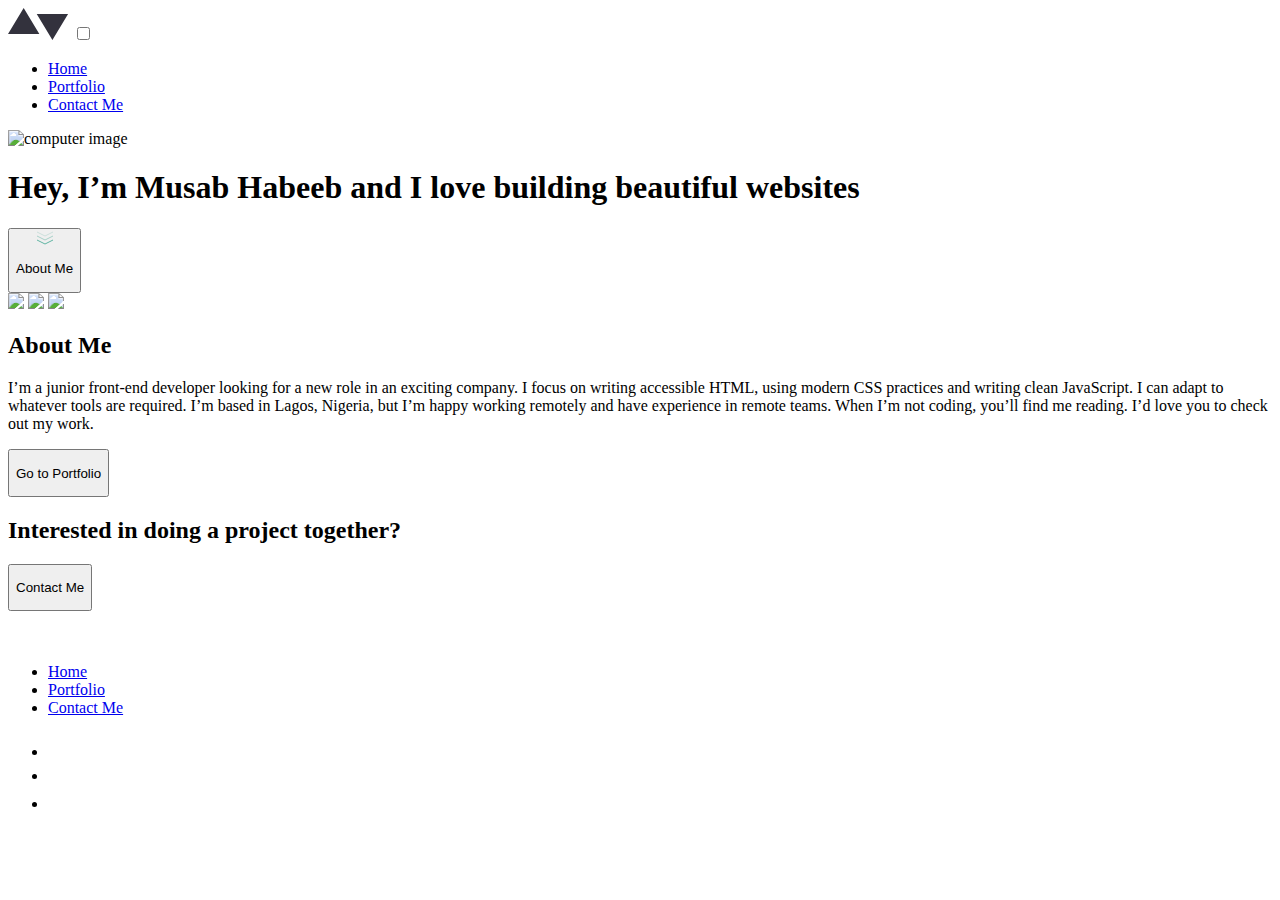
==== index.html @ 769fa2d2 "Add files via upload" ====
<!DOCTYPE html>
<html lang="en">

<head>
  <meta charset="UTF-8">
  <meta name="viewport" content="width=device-width, initial-scale=1.0">
  <link rel="stylesheet" type="text/css" href="./style.css">
  <link rel="icon" type="image/png" sizes="32x32" href="./images/favicon-32x32.png">


  <title>Musab Habeeb | Webpage Portfolio</title>
</head>


<body class="page">


  <header class="header">
    <a href="./index.html"><svg class="logo logo_place_header" xmlns="http://www.w3.org/2000/svg" width="61"
        height="32">
        <path fill="#33323D" fill-rule="evenodd"
          d="M60.082 5.878L44.408 32 28.735 5.878h31.347zM15.673 0l15.674 26.122H0L15.673 0z" />
      </svg></a>
    <input class="header__menu-btn" type="checkbox" id="header__menu-btn" />
    <label class="header__menu-icon" for="header__menu-btn"><span class="navicon"></span></label>
    <ul class="menu">
      <li class="header__list"><a href="./index.html" class="header__link header__link_focused">Home</a></li>
      <li class="header__list"><a href="./portfolio.html" class="header__link">Portfolio</a></li>
      <li class="header__list"><a href="./contact.html" class="header__link">Contact Me</a></li>
    </ul>
  </header>


  <main class="main">

    <section class="lead">
      <img class="lead__image_mobile" src="./images/homepage/tablet/image-homepage-hero@2x.jpg" alt="computer image" />
      <div class="lead__box">
        <h1 class="lead__title">Hey, I’m Musab Habeeb and I love building beautiful websites</h1>
        <a class="about-me-link" href="#about-me">
          <button class="button-primary">
            <svg class="button-primary__icon" xmlns="http://www.w3.org/2000/svg" width="16" height="14">
              <g fill="none" fill-rule="evenodd" stroke="#5FB4A2">
                <path d="M0 9l8 4 8-4" />
                <path opacity=".5" d="M0 5l8 4 8-4" />
                <path opacity=".25" d="M0 1l8 4 8-4" />
              </g>
            </svg>
            <p class="button-primary__text">About Me</p>
          </button>
        </a>
      </div>
    </section>




    <section class="intro"  id="about-me">
      <img class="intro__image_desktop" src="./images/homepage/desktop/Musab-Habeeb.jpg"/>
      <img class="intro__image_tablet" src="./images/homepage/tablet/Musab-Habeeb.jpg"/>
      <img class="intro__image_mobile" src="./images/homepage/mobile/Musab-Habeeb.jpg"/>
      <div class="intro__text-block">
        <h2 class="intro__title">About Me</h2>
        <p class="intro__paragraph">I’m a junior front-end developer looking for a new role in an exciting company.
          I focus on writing accessible HTML, using modern CSS practices and writing clean
          JavaScript. I can adapt to
          whatever tools are required. I’m based in Lagos, Nigeria, but I’m happy working remotely
          and have experience in remote teams. When I’m not coding, you’ll find me reading.
          I’d love
          you to check out my work.</p>
        <a href="./portfolio.html"><button class="button-secondary button-secondary_place_intro">
            <p class="button-secondary__text">Go to Portfolio</p>
          </button></a>
      </div>
    </section>



    <section class="contact">
      <h2 class="title title_place_contact">Interested in doing a project together?</h2>
      <div class="horizontal-line"></div>
      <a class="contact__link" href="./contact.html"><button class="button-secondary button-secondary_place_contact">
          <p class="button-secondary__text">Contact Me</p>
        </button></a>
    </section>

  </main>

  <section class="footer">
    <div class="footer__nav-container">
      <div class="footer__nav-left">
        <a class="logo__link" href="./index.html"><svg class="logo logo_place_footer" xmlns="http://www.w3.org/2000/svg"
            width="61" height="32">
            <path fill="#FFFFFF" fill-rule="evenodd"
              d="M60.082 5.878L44.408 32 28.735 5.878h31.347zM15.673 0l15.674 26.122H0L15.673 0z" />
          </svg></a>
        <ul class="footer__nav-list">
          <li class="footer__link"><a class="footer__link-inside" href="./index.html">Home</a></li>
          <li class="footer__link"><a class="footer__link-inside" href="./portfolio.html">Portfolio</a></li>
          <li class="footer__link"><a class="footer__link-inside" href="./contact.html">Contact Me</a></li>
        </ul>
      </div>

      <ul class="footer__logo-list">
        <li class="footer__logo-list-item"><a href="https://github.com/Musab1258" target="_blank"><svg xmlns="http://www.w3.org/2000/svg" width="25" height="24">
              <path fill="#FFFFFF"
                d="M12.5 0C5.594 0 0 5.51 0 12.305c0 5.437 3.581 10.048 8.547 11.674.625.116.854-.265.854-.592 0-.292-.01-1.066-.016-2.092-3.477.742-4.21-1.65-4.21-1.65-.569-1.42-1.39-1.8-1.39-1.8-1.133-.764.087-.748.087-.748 1.255.086 1.914 1.268 1.914 1.268 1.115 1.881 2.927 1.338 3.641 1.024.113-.797.434-1.338.792-1.646-2.776-.308-5.694-1.366-5.694-6.08 0-1.343.484-2.44 1.286-3.302-.14-.31-.562-1.562.11-3.256 0 0 1.047-.33 3.437 1.261 1-.273 2.063-.409 3.125-.415 1.063.006 2.125.142 3.125.415 2.375-1.591 3.422-1.261 3.422-1.261.672 1.694.25 2.945.125 3.256.797.861 1.281 1.959 1.281 3.302 0 4.727-2.921 5.767-5.703 6.07.438.369.844 1.123.844 2.276 0 1.647-.016 2.97-.016 3.37 0 .322.22.707.86.584 5-1.615 8.579-6.23 8.579-11.658C25 5.509 19.403 0 12.5 0z" />
            </svg></a></li>
        <li class="footer__logo-list-item"><a href="https://mobile.twitter.com/MusabHabeeb2" target="_blank"><svg xmlns="http://www.w3.org/2000/svg" width="24" height="20">
              <path fill="#FFFFFF"
                d="M24 2.557a9.83 9.83 0 01-2.828.775A4.932 4.932 0 0023.337.608a9.864 9.864 0 01-3.127 1.195A4.916 4.916 0 0016.616.248c-3.179 0-5.515 2.966-4.797 6.045A13.978 13.978 0 011.671 1.149a4.93 4.93 0 001.523 6.574 4.903 4.903 0 01-2.229-.616c-.054 2.281 1.581 4.415 3.949 4.89a4.935 4.935 0 01-2.224.084 4.928 4.928 0 004.6 3.419A9.9 9.9 0 010 17.54a13.94 13.94 0 007.548 2.212c9.142 0 14.307-7.721 13.995-14.646A10.025 10.025 0 0024 2.557z" />
            </svg></a></li>
        <li class="footer__logo-list-item"><a href="https://www.linkedin.com/in/musab-habeeb-8a90611b9" target="_blank"> <svg xmlns="http://www.w3.org/2000/svg" width="24" height="24">
              <path fill="#FFFFFF"
                d="M21.6 0H2.4C1.08 0 0 1.08 0 2.4v19.2C0 22.92 1.08 24 2.4 24h19.2c1.32 0 2.4-1.08 2.4-2.4V2.4C24 1.08 22.92 0 21.6 0zM7.2 20.4H3.6V9.6h3.6v10.8zM5.4 7.56c-1.2 0-2.16-.96-2.16-2.16 0-1.2.96-2.16 2.16-2.16 1.2 0 2.16.96 2.16 2.16 0 1.2-.96 2.16-2.16 2.16zm15 12.84h-3.6v-6.36c0-.96-.84-1.8-1.8-1.8-.96 0-1.8.84-1.8 1.8v6.36H9.6V9.6h3.6v1.44c.6-.96 1.92-1.68 3-1.68 2.28 0 4.2 1.92 4.2 4.2v6.84z" />
            </svg></a></li>
      </ul>
    </div>
  </section>

</body>

</html>
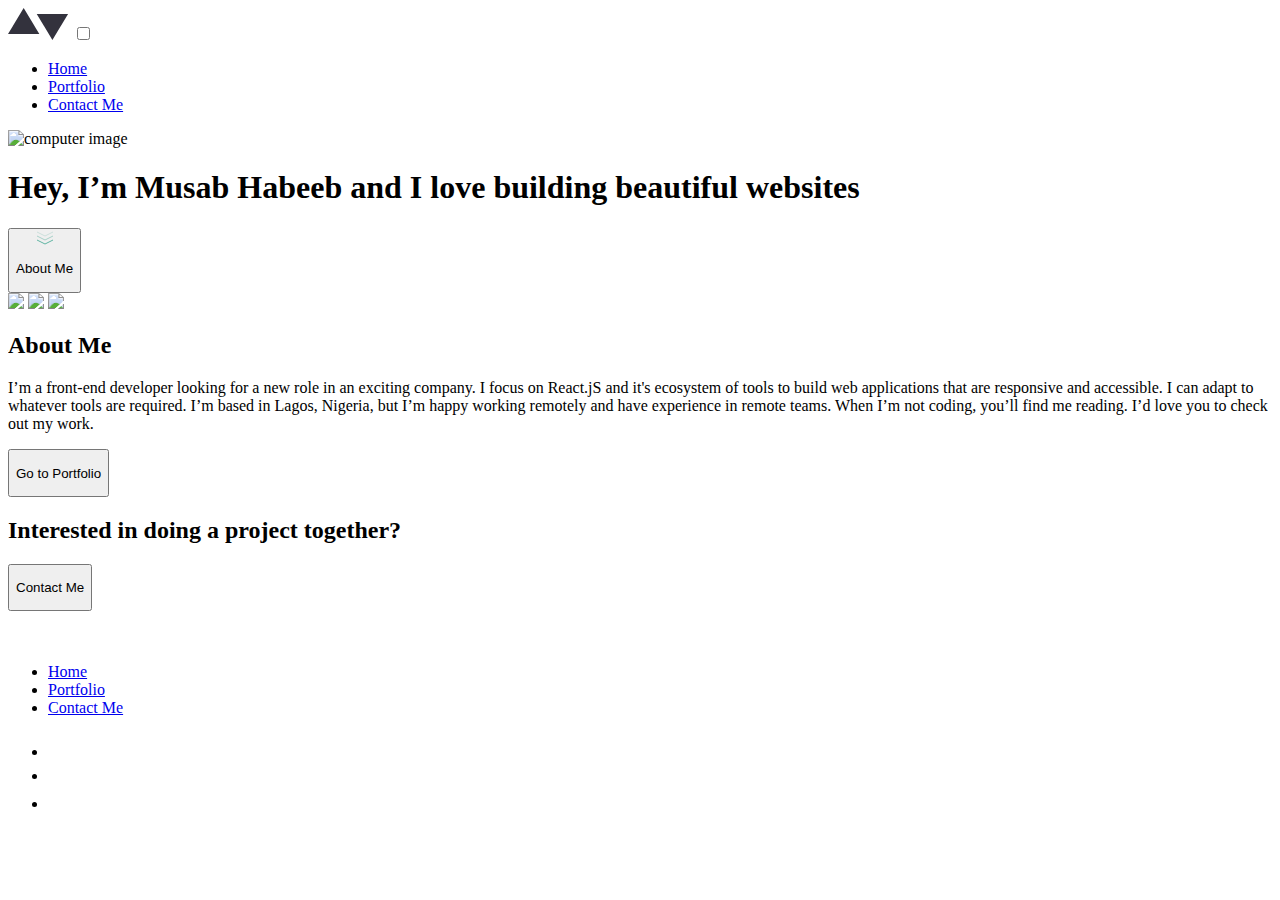
==== commit 719f90a7: "portfolio" ====
--- a/index.html
+++ b/index.html
@@ -61,9 +61,8 @@
       <img class="intro__image_mobile" src="./images/homepage/mobile/Musab-Habeeb.jpg"/>
       <div class="intro__text-block">
         <h2 class="intro__title">About Me</h2>
-        <p class="intro__paragraph">I’m a junior front-end developer looking for a new role in an exciting company.
-          I focus on writing accessible HTML, using modern CSS practices and writing clean
-          JavaScript. I can adapt to
+        <p class="intro__paragraph">I’m a front-end developer looking for a new role in an exciting company.
+          I focus on React.jS and it's ecosystem of tools to build web applications that are responsive and accessible. I can adapt to
           whatever tools are required. I’m based in Lagos, Nigeria, but I’m happy working remotely
           and have experience in remote teams. When I’m not coding, you’ll find me reading.
           I’d love
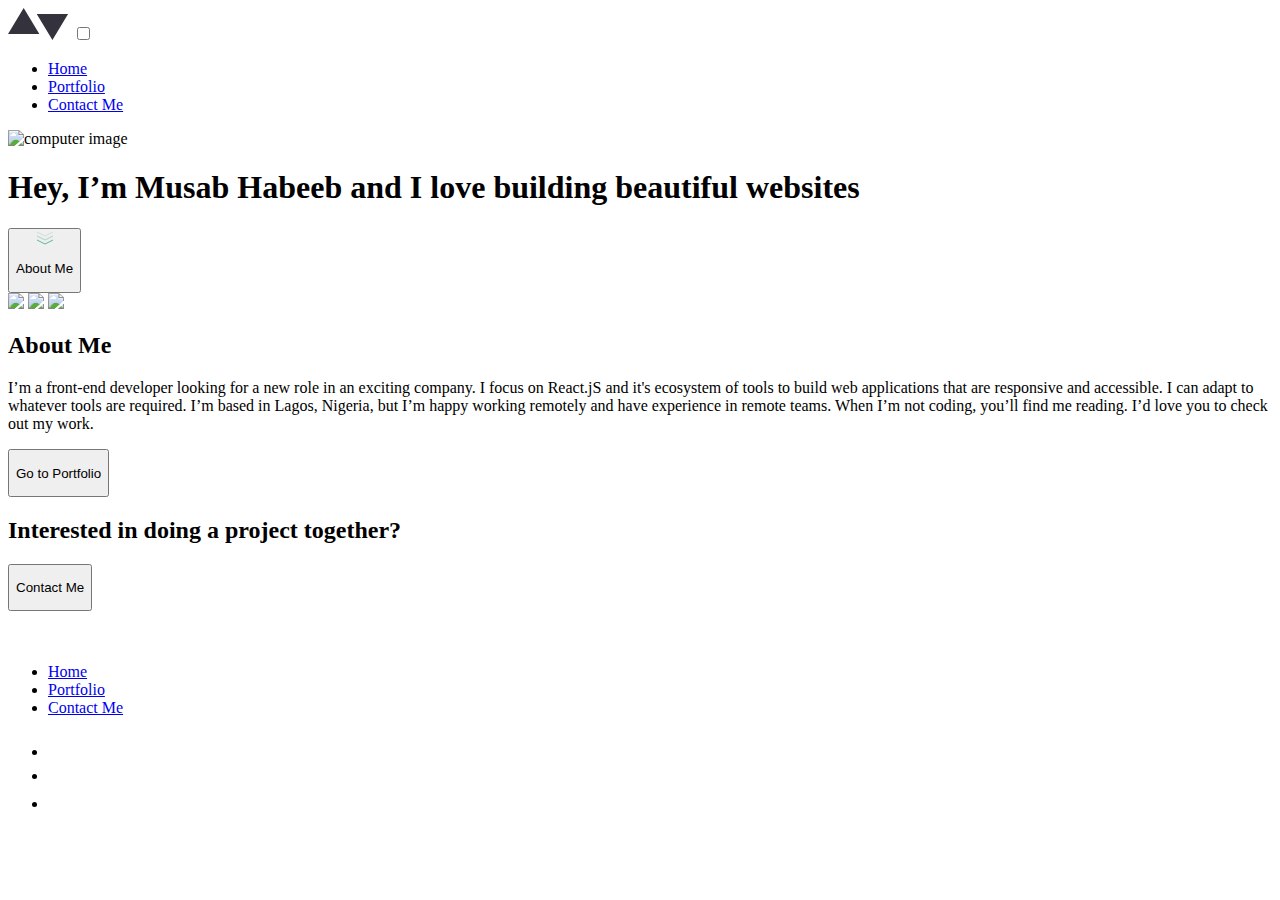
==== commit 5ddfadaf: "portfolio" ====
--- a/index.html
+++ b/index.html
@@ -10,7 +10,6 @@
 
   <title>Musab Habeeb | Webpage Portfolio</title>
 </head>
-
 
 <body class="page">
 
